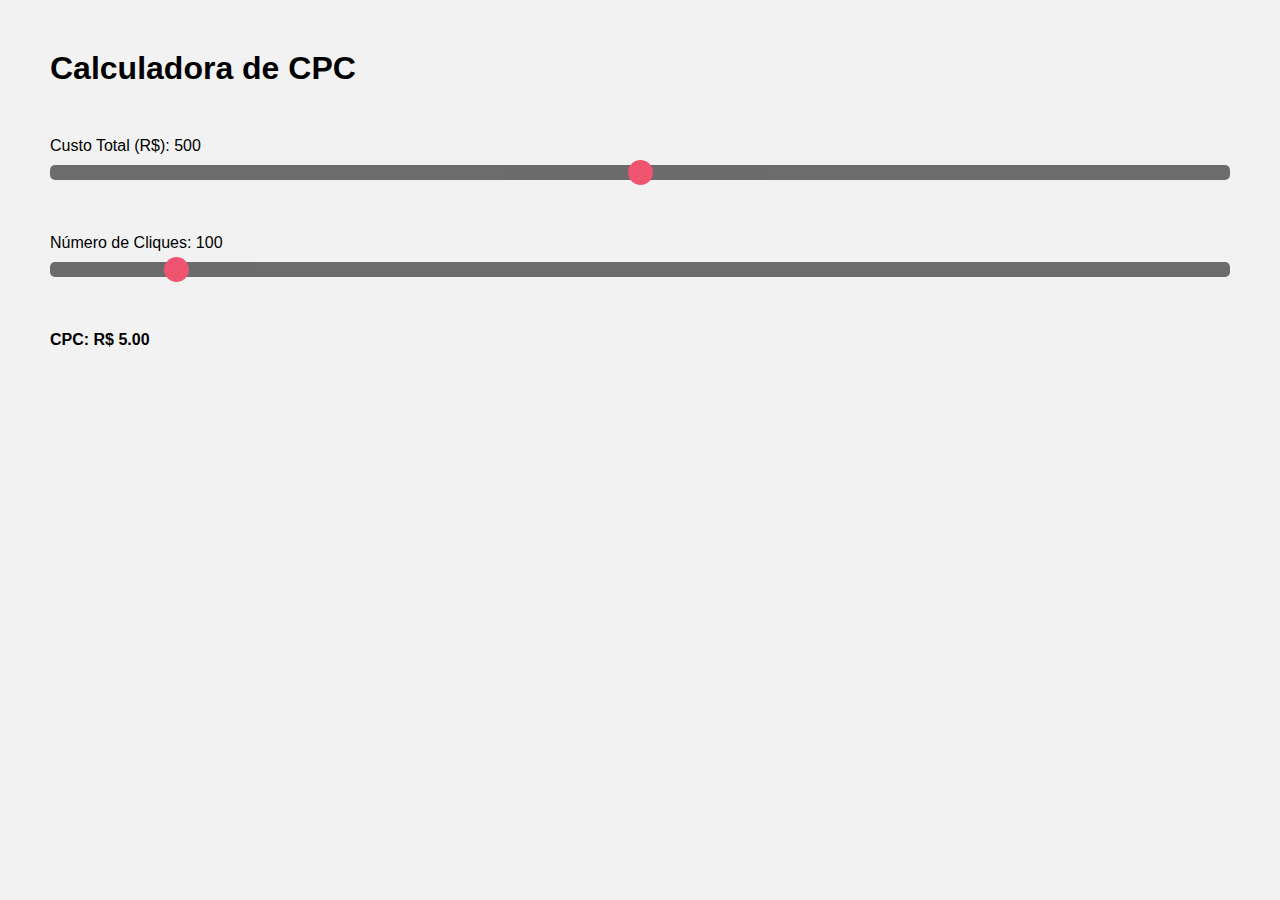
==== cpc.html @ c72dca06 "Marketing calc utils" ====
<!DOCTYPE html>
<html lang="en">
<head>
    <meta charset="UTF-8">
    <meta name="viewport" content="width=device-width, initial-scale=1.0">
    <link rel="stylesheet" href="styleCalc.css" />
    <title>Calculadora de CPC</title>
</head>
<body>
    <h1>Calculadora de CPC</h1>
    <div class="slider-container">
        <div class="slider-label">
            <label for="costRange">Custo Total (R$): <span id="costValue">500</span></label>
        </div>
        <input type="range" id="costRange" min="0" max="1000" value="500" step="10" oninput="calculateCPC()" class="slider">
    </div>
    <div class="slider-container">
        <div class="slider-label">
            <label for="clicksRange">Número de Cliques: <span id="clicksValue">100</span></label>
        </div>
        <input type="range" id="clicksRange" min="1" max="1000" value="100" step="1" oninput="calculateCPC()" class="slider">
    </div>
    <div class="result">
        CPC: R$ <span id="cpcResult">5.00</span>
    </div>

    <script>
        function calculateCPC() {
            // Obtém os valores dos inputs range
            const cost = document.getElementById('costRange').value;
            const clicks = document.getElementById('clicksRange').value;

            // Atualiza os valores mostrados ao lado dos sliders
            document.getElementById('costValue').innerText = cost;
            document.getElementById('clicksValue').innerText = clicks;

            // Calcula o CPC
            if (clicks > 0) {
                const cpc = cost / clicks;
                document.getElementById('cpcResult').innerText = cpc.toFixed(2);
            } else {
                document.getElementById('cpcResult').innerText = '0.00';
            }
        }

        // Calcula o CPC inicial na carga da página
        calculateCPC();
    </script>
</body>
</html>
---- styleCalc.css ----
:root {
    --color-primary: #ee143a;
    --color-second: #333;
    --color-third: #f2f2f2;
}
*{
    padding:0px;
    margin:0px;
}
body {
    font-family: Arial, sans-serif;
    background-color: var(--color-third);
}

.slider-container {
    margin-bottom: 20px;
}

.slider-label {
    margin-bottom: 10px;
}

.result {
    font-weight: bold;
}

.slider-container{
    margin:50px;
}

h1, .result{
    margin:50px;
}
.slider {
    -webkit-appearance: none;
    width: 100%;
    height: 15px;
    border-radius: 5px;
    background: var(--color-second);
    outline: none;
    opacity: 0.7;
    -webkit-transition: .2s;
    transition: opacity .2s;
}

.slider::-webkit-slider-thumb {
    -webkit-appearance: none;
    appearance: none;
    width: 25px;
    height: 25px;
    border-radius: 50%;
    background: var(--color-primary);
    cursor: pointer;
}

.slider::-moz-range-thumb {
    width: 25px;
    height: 25px;
    border-radius: 50%;
    background: var(--color-primary);
    cursor: pointer;
}

.topnav {
    overflow: hidden;
    background-color: #333;
  }
  
  .topnav a {
    float: left;
    color: #f2f2f2;
    text-align: center;
    padding: 14px 16px;
    text-decoration: none;
    font-size: 17px;
  }
  
  .topnav a:hover {
    background-color: #ddd;
    color: black;
  }
  
  .topnav a.active {
    background-color: var(--color-primary);
    color: white;
  }
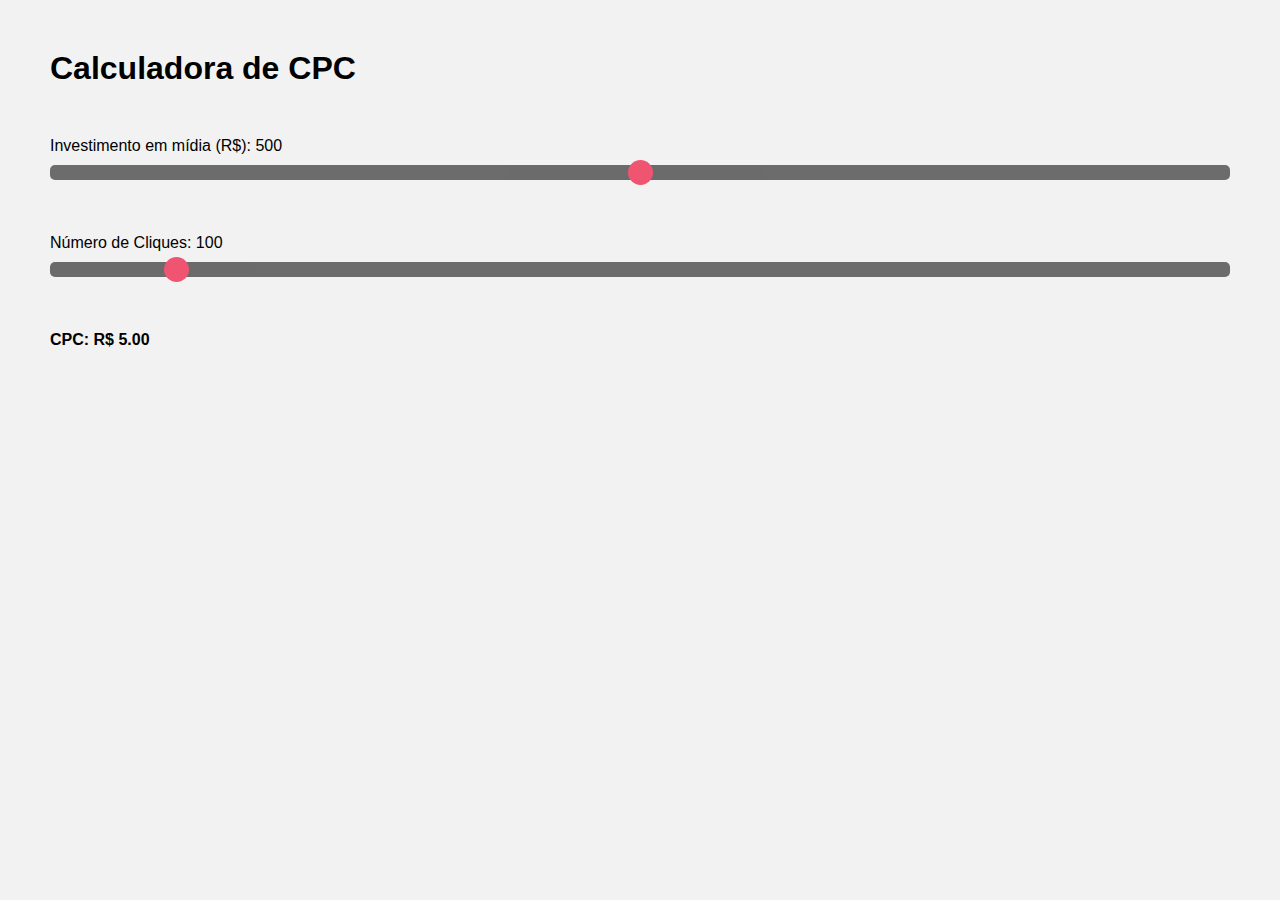
==== commit f0f92927: "Adjusting text in the cpc" ====
--- a/cpc.html
+++ b/cpc.html
@@ -10,7 +10,7 @@
     <h1>Calculadora de CPC</h1>
     <div class="slider-container">
         <div class="slider-label">
-            <label for="costRange">Custo Total (R$): <span id="costValue">500</span></label>
+            <label for="costRange">Investimento em mídia (R$): <span id="costValue">500</span></label>
         </div>
         <input type="range" id="costRange" min="0" max="1000" value="500" step="10" oninput="calculateCPC()" class="slider">
     </div>
